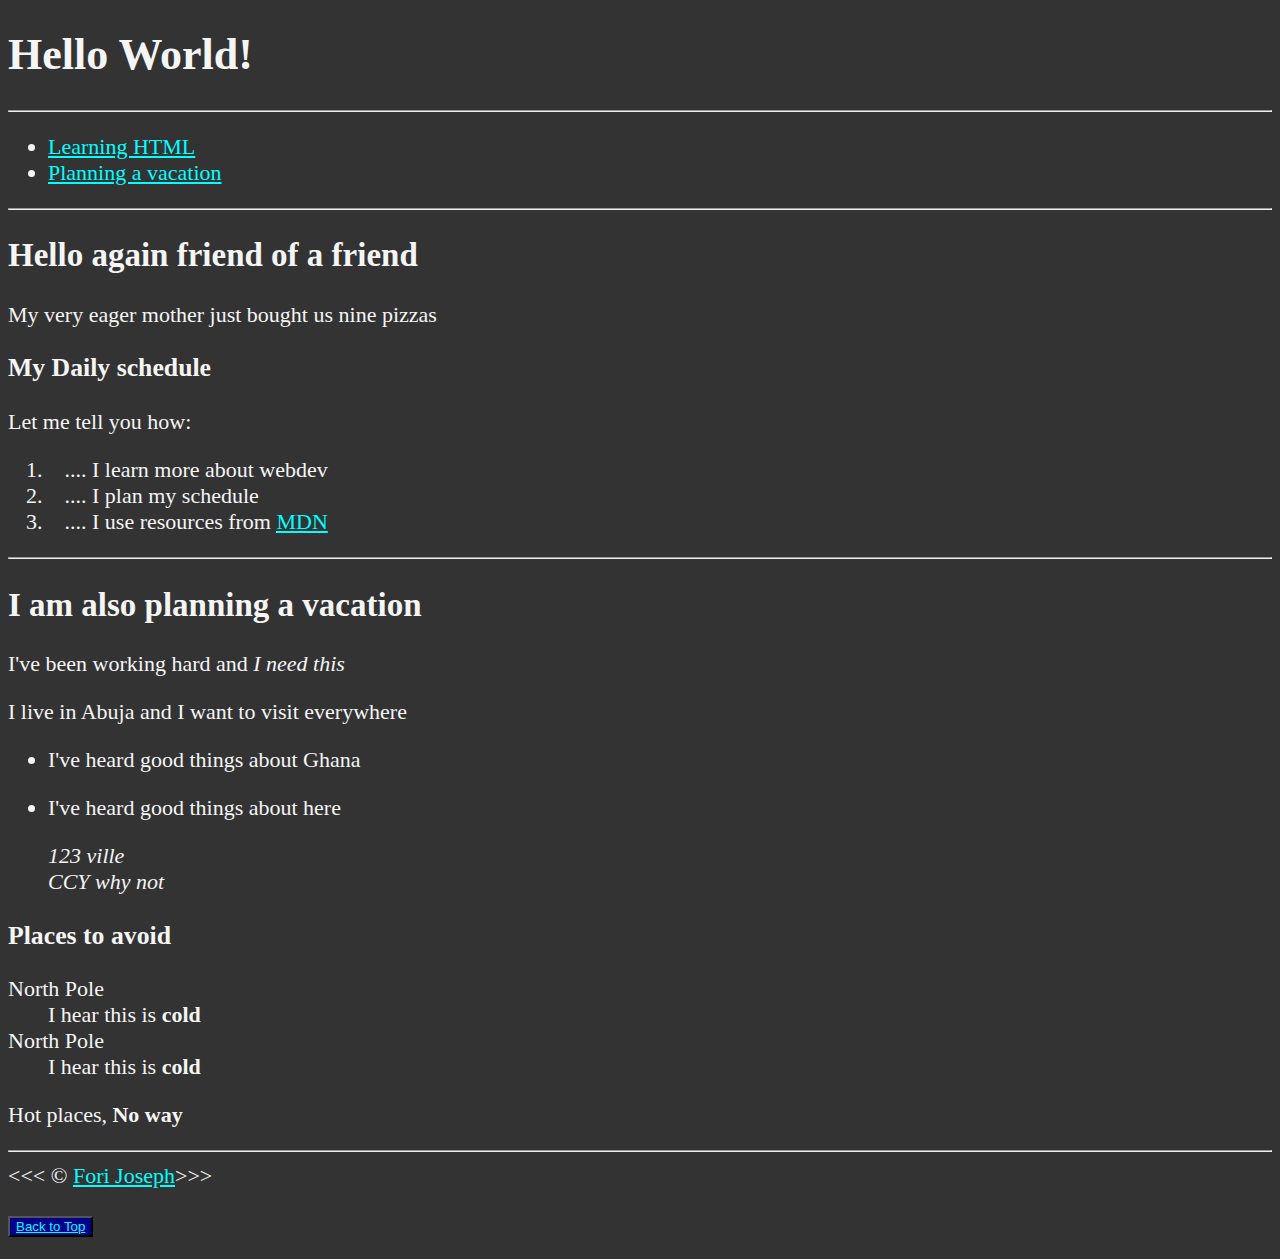
==== index.html @ 726f5652 "first commit for the project, committing all files to the repo" ====
<!DOCTYPE html>
<html lang="en">

    <head>
        <meta charset="UTF-8">
        <meta name="author" content="Fori Joseph">
        <meta name="description" content="This page contains all the things I am learning how to create as I learn HTML">
        <title>My First Web Page</title>
        <link rel="icon" href="html5.png" type="image/x-icon">
        <link rel="stylesheet" href="main.css" type="text/css">
    </head>

    <body>
       <h1>Hello World!</h1>
       <hr>
       <nav>
        <ul>
            <li>
                <a href="#html">Learning HTML</a>
            </li>
            <li>
                <a href="#vacation">Planning a vacation</a>
            </li>
        </ul>
       </nav> 

       <hr>
       <section id="html">
       <h2>Hello again friend of a friend</h2> 
       <p>My very eager mother just bought us nine pizzas</p>

       <h3>My Daily schedule</h3> 
       <p>Let me tell you how: </p>
            <ol>
            <li>&nbsp;&nbsp;&nbsp;.... I learn more about webdev</li>
            <li>&nbsp;&nbsp;&nbsp;.... I plan my schedule</li>
            <li>&nbsp;&nbsp;&nbsp;.... I use resources from <abbr title="Mozilla Developer Network"><a href="https://developer.mozilla.org/en-US/" target="blank">MDN</a></abbr></li>
            </ol>
        </section>

       <hr>

       <section id="vacation">
       <h2>I am also planning a vacation</h2> 
       <p>I've been working hard and <em>I need this</em></p>
       <p>I live in Abuja and I want to visit everywhere</p>
       <ul>
       <li><p>I've heard good things about Ghana</p></li>
       <li><p>I've heard good things about here</p>
       <address>
        123 ville
        <br> CCY why not
        </address></li>
       <!--TODO: Add more places-->
       </ul>
       <h3>Places to avoid</h3> 
       <dl>
        <dt>North Pole</dt>
        <dd>I hear this is <strong>cold</strong></dd>

        <dt>North  Pole</dt>
        <dd>I hear this is <strong>cold</strong></dd>


       </dl>
       <p>Hot places, <strong>No way</strong> </p>
       </section>

       <hr>
       &lt;&lt;&lt; &copy; <a href="about.html">Fori Joseph</a>&gt;&gt;&gt;
       <p>
        <button><a href="#">Back to Top</a></button>
       </p>
    </body>
</html>
---- main.css ----
html{
    font-size: 22px;
}
body{
  background-color: #333;
  color: whitesmoke;  
}
a{
  color: aqua;
}

a:visited{
  color: cadetblue;
}

a:hover, a:active{
  color: aquamarine;
}

button{
  background-color: darkblue;
}
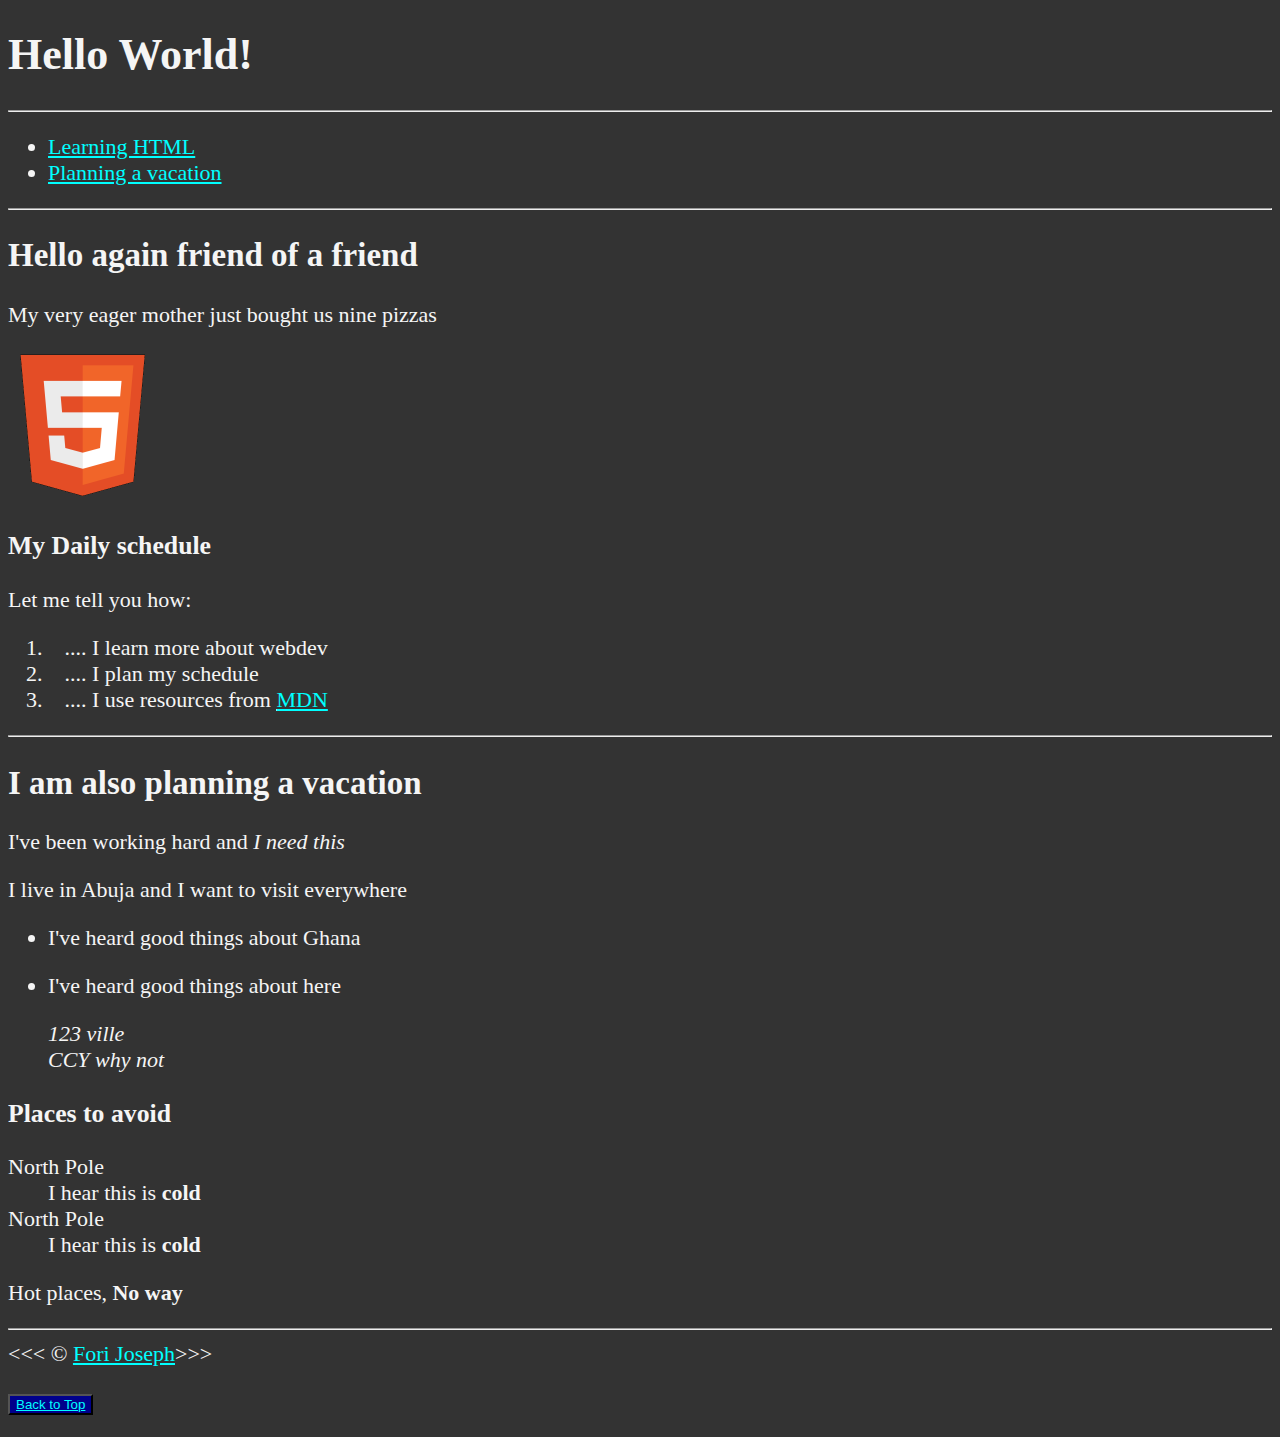
==== commit 8933c451: "Including images to the page" ====
--- a/index.html
+++ b/index.html
@@ -28,6 +28,7 @@
        <section id="html">
        <h2>Hello again friend of a friend</h2> 
        <p>My very eager mother just bought us nine pizzas</p>
+       <img src="img/html_logo_300x300.png" alt="html5 logo" title="I am learning html5" width="150" height="150">
 
        <h3>My Daily schedule</h3> 
        <p>Let me tell you how: </p>
